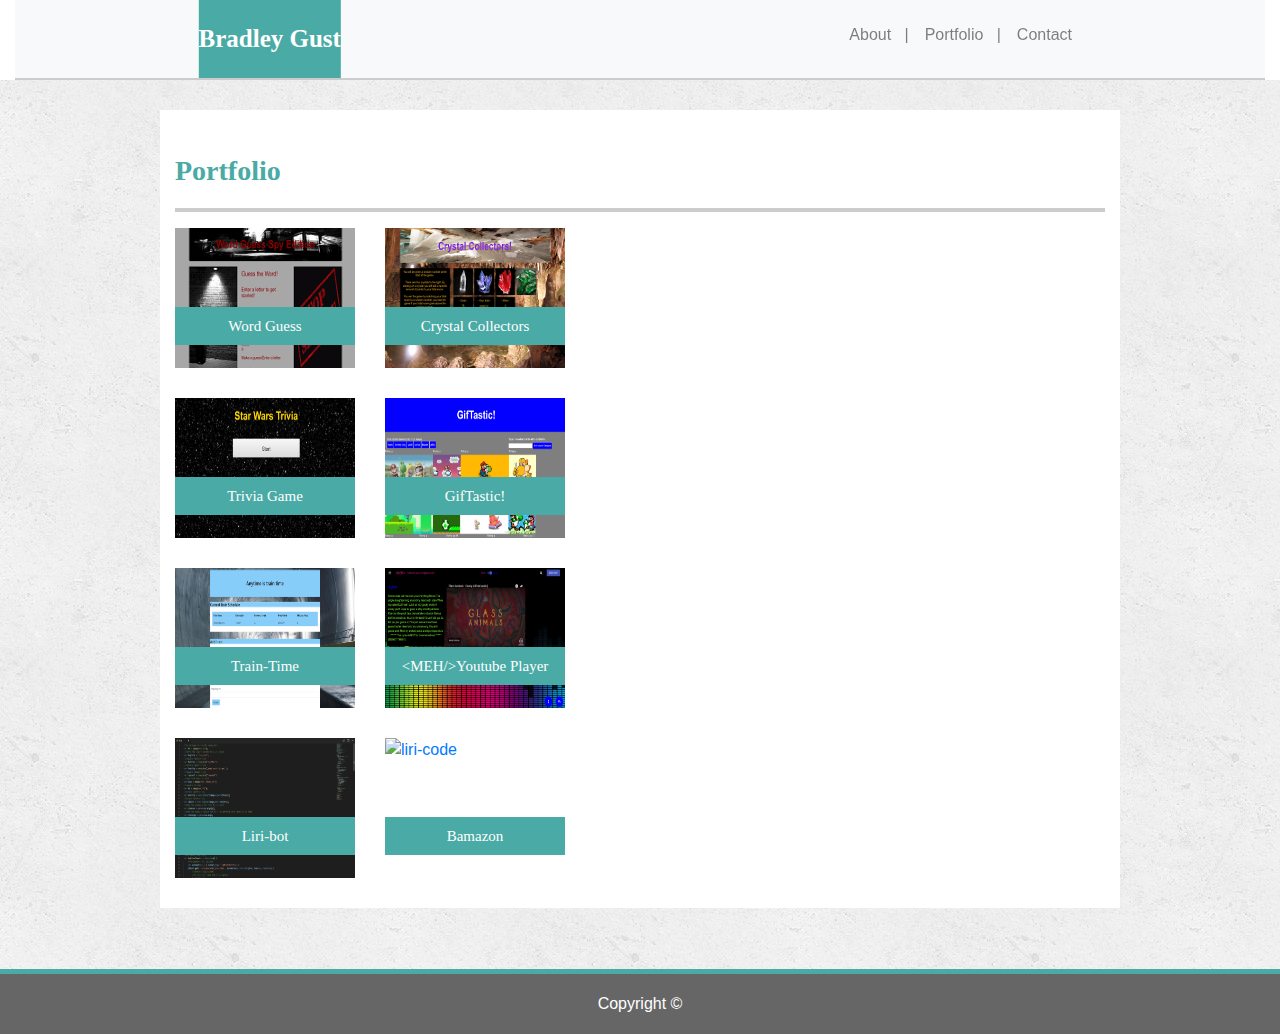
==== portfolio.html @ fe29182d "added bamazon" ====
<!DOCTYPE html>
<html lang="en-us">

<head>

  <meta charset="UTF-8">
  <meta name="viewport" content="width=device-width, initial-scale=1, shrink-to-fit=no">
  <link rel="stylesheet" type="text/css" href="assets/css/reset.css">
  <link rel="stylesheet" type="text/css" href="assets/css/style.css">
  <link rel="stylesheet" href="https://maxcdn.bootstrapcdn.com/bootstrap/4.0.0/css/bootstrap.min.css"  integrity="sha384-Gn5384xqQ1aoWXA+058RXPxPg6fy4IWvTNh0E263XmFcJlSAwiGgFAW/dAiS6JXm" crossorigin="anonymous">
  <title>Portfolio</title>

</head>

<body background="assets/images/concrete.png">
    
    <div class="container-fluid navigate">
      <nav class="navbar navbar-expand-lg navbar-light bg-light">
          
            <div class="name">Bradley Gust</div>
            
            <button class="navbar-toggler" type="button" data-toggle="collapse" data-target="#navbarNavAltMarkup" aria-controls="navbarNavAltMarkup" aria-expanded="false" aria-label="Toggle navigation">
              <span class="navbar-toggler-icon"></span>
            </button>
            <div class="collapse navbar-collapse" id="navbarNavAltMarkup">
              <div class="navbar-nav">
                <a class="nav-item nav-link" href="index.html">About &nbsp; |</a>
                <a class="nav-item nav-link" href="portfolio.html">Portfolio &nbsp; |</a>
                <a class="nav-item nav-link"  href="contact.html">Contact</a>
              </div>
            </div>
      </nav>
    </div>  
    <div class="container-fluid main">
        <div class="row">
            <div class="col";>
                <br>
                <div class="main-name">
                <h3><strong>Portfolio</strong></h3>
                </div>
                <hr style="background-color: #cccccc; border: 2px solid #cccccc;">
            </div>
        </div>
        <div class="row my-portfolio">
                <div class="col d-flex flex-wrap">
                    <div class="portfolio">
                        <a href="https://gustbrad.github.io/Word-Guess-Game/"><img class="w-100 h-100" src="assets/images/wordGuess.jpg" alt="wordGuess"></a>
                        <h3 class="portfolio-caption">Word Guess</h3>
                    </div>
                    <div class="portfolio">
                        <a href="https://gustbrad.github.io/unit-4-game/"><img class="w-100 h-100" src="assets/images/crystalCollectors.jpg" alt="crystalCollectors"></a>
                        <h3 class="portfolio-caption">Crystal Collectors</h3>
                    </div>
                    <div class="portfolio">
                        <a href="https://gustbrad.github.io/trivia-game/"><img class="w-100 h-100" src="assets/images/triviaGame.jpg" alt="triviaGame"></a>
                        <h3 class="portfolio-caption">Trivia Game</h3>
                    </div>
                    <div class="portfolio">
                        <a href="https://gustbrad.github.io/GifTastic/"><img class="w-100 h-100" src="assets/images/giftastic.png" alt="giftastic"></a>
                        <h3 class="portfolio-caption">GifTastic!</h3>
                    </div>
                    <div class="portfolio">
                        <a href="https://gustbrad.github.io/train-time/"><img class="w-100 h-100" src="assets/images/train-time.png" alt="train-time"></a>
                        <h3 class="portfolio-caption">Train-Time</h3>
                    </div>
                    <div class="portfolio">
                        <a href="https://gustbrad.github.io/mehyoutubeplayer/"><img class="w-100 h-100" src="assets/images/project-1.jpg" alt="project-1"></a>
                        <h3 class="portfolio-caption">&lt;MEH/>Youtube Player</h3>
                    </div>
                    <div class="portfolio">
                        <a href="https://github.com/gustbrad/liri-node-app.git"><img class="w-100 h-100" src="assets/images/liri.jpg" alt="liri-code"></a>
                        <h3 class="portfolio-caption">Liri-bot</h3>
                    </div>
                    <div class="portfolio">
                        <a href="https://github.com/gustbrad/bamazon.git"><img class="w-100 h-100" src="assets/images/bamazon.jpg" alt="liri-code"></a>
                        <h3 class="portfolio-caption">Bamazon</h3>
                    </div>
                </div>
            </div>
        </div>

        <br><br><br><br>
    
    
        <footer class="footer">
            <div class="container-fluid" style="height: 5px; background-color: #4aaaa5; position: absolute; bottom: 60px;"></div>
            <div class="container text-center">
                <span>Copyright &#0169;</span>
            </div>
        </footer>
    </body>
</html>
---- assets/css/style.css ----
.navbar-nav{
  position:fixed;
  top:15px;
  right:200px;
  text-align: right;
}

.main{
  background-color: white;
  margin-left:auto;
  margin-right:auto;
  max-width:960px;
  margin-top:30px;
  left: 50%;
  transform: translateX(0%);
  height:auto;
  margin-bottom: 30px;
}



.name-item{
  background-color: #4aaaa5;

  color:white;
  font-size: 25px;
  font-weight: bold;
  font-family: 'Georgia', Times, Times New Roman, serif;
  position: relative;
  padding-top: 20.5px;
  padding-bottom: 20.5px;
  bottom: 0;
  top:0;
  left: 19.6%;
  transform: translateX(-50%);
}

.navigate{
  width: auto;
  background-color: white;
  
}

.my-portfolio{
  max-width: 600px;
}

.name{
  padding-top: 20.5px;
  padding-bottom: 20.5px;
  bottom: 0;
  background-color: #4aaaa5;
  color:white;
  font-size: 25px;
  font-weight: bold;
  font-family: 'Georgia', Times, Times New Roman, serif;
  position: relative;
  left: 19.6%;
  transform: translateX(-50%);
}
.navbar{
  border-bottom: 2px solid #cccccc;
  height: 80px;
  border-width: 100%;
}


input[type=text] {
  width: 98%;
}

.message1{
  height:135px;
  width: 98%;
}

.submitbutton{
  background-color: #4aaaa5;
  border: none;
  margin: 0 0 0 0;
  color: white;
  height: 25px;
  width: 80px;
left: 360px;
}

.nav-item{
margin-left: 0;
}

html {
  position: relative;
  min-height: 100%;
}
body {
  margin-bottom: 60px; 
}



.main-name {
  font-family: 'Georgia', Times, Times New Roman, serif;
  color: #4aaaa5;
  font-weight: bold;
  font-size: 25px;
  margin-top: 20px;
  margin-bottom: 20px;
}




.container {
  width: auto;
  max-width: 680px;
  padding: 0 15px;
}

.portfolio {
  position: relative;
  width: 180px;
  height: 140px;
  
  margin-right: 30px;
  margin-bottom: 30px;
}
.portfolio-caption {
  font-family: 'Georgia', Times, Times New Roman, serif;
  position: absolute;
  left: 0px;
  right: 0px;
  bottom: 15px;
  padding: 10px;
  font-size: 15px;
  color: white;
  text-align: center;
  background-color: #4aaaa5;
}

#pictures img {
  position:absolute;
  -webkit-transition: opacity 1s ease-in-out;
  -moz-transition: opacity 1s ease-in-out;
  -o-transition: opacity 1s ease-in-out;
  transition: opacity 1s ease-in-out;
}

#pictures img.second {
animation-name: picturesFadeInOut;
animation-timing-function: ease-in-out;
animation-iteration-count: infinite;
animation-duration: 10s;
animation-direction: alternate;
}


.footer {
  position: absolute;
  margin-top: 20px;
  bottom: 0;
  width: 100%;
  height: 60px; 
  line-height: 60px; 
  background-color: #666666;
  color: #ffffff;
}



.text-muted{
  color: #ffffff;
}
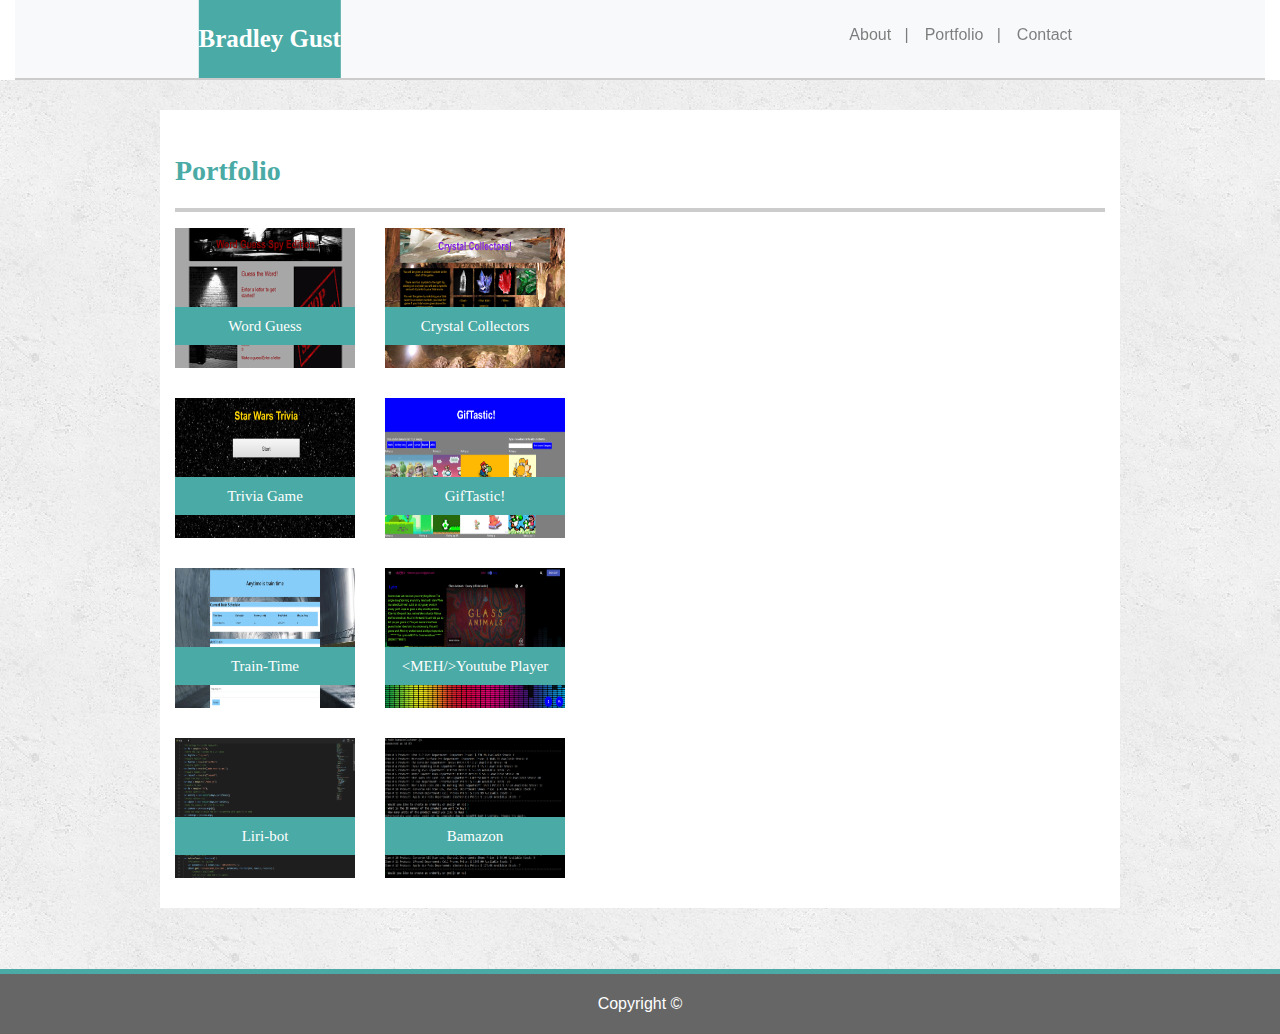
==== commit d6200417: "fixed extension" ====
--- a/portfolio.html
+++ b/portfolio.html
@@ -72,7 +72,7 @@
                         <h3 class="portfolio-caption">Liri-bot</h3>
                     </div>
                     <div class="portfolio">
-                        <a href="https://github.com/gustbrad/bamazon.git"><img class="w-100 h-100" src="assets/images/bamazon.jpg" alt="liri-code"></a>
+                        <a href="https://github.com/gustbrad/bamazon.git"><img class="w-100 h-100" src="assets/images/bamazon.jpg" alt="bamazon"></a>
                         <h3 class="portfolio-caption">Bamazon</h3>
                     </div>
                 </div>
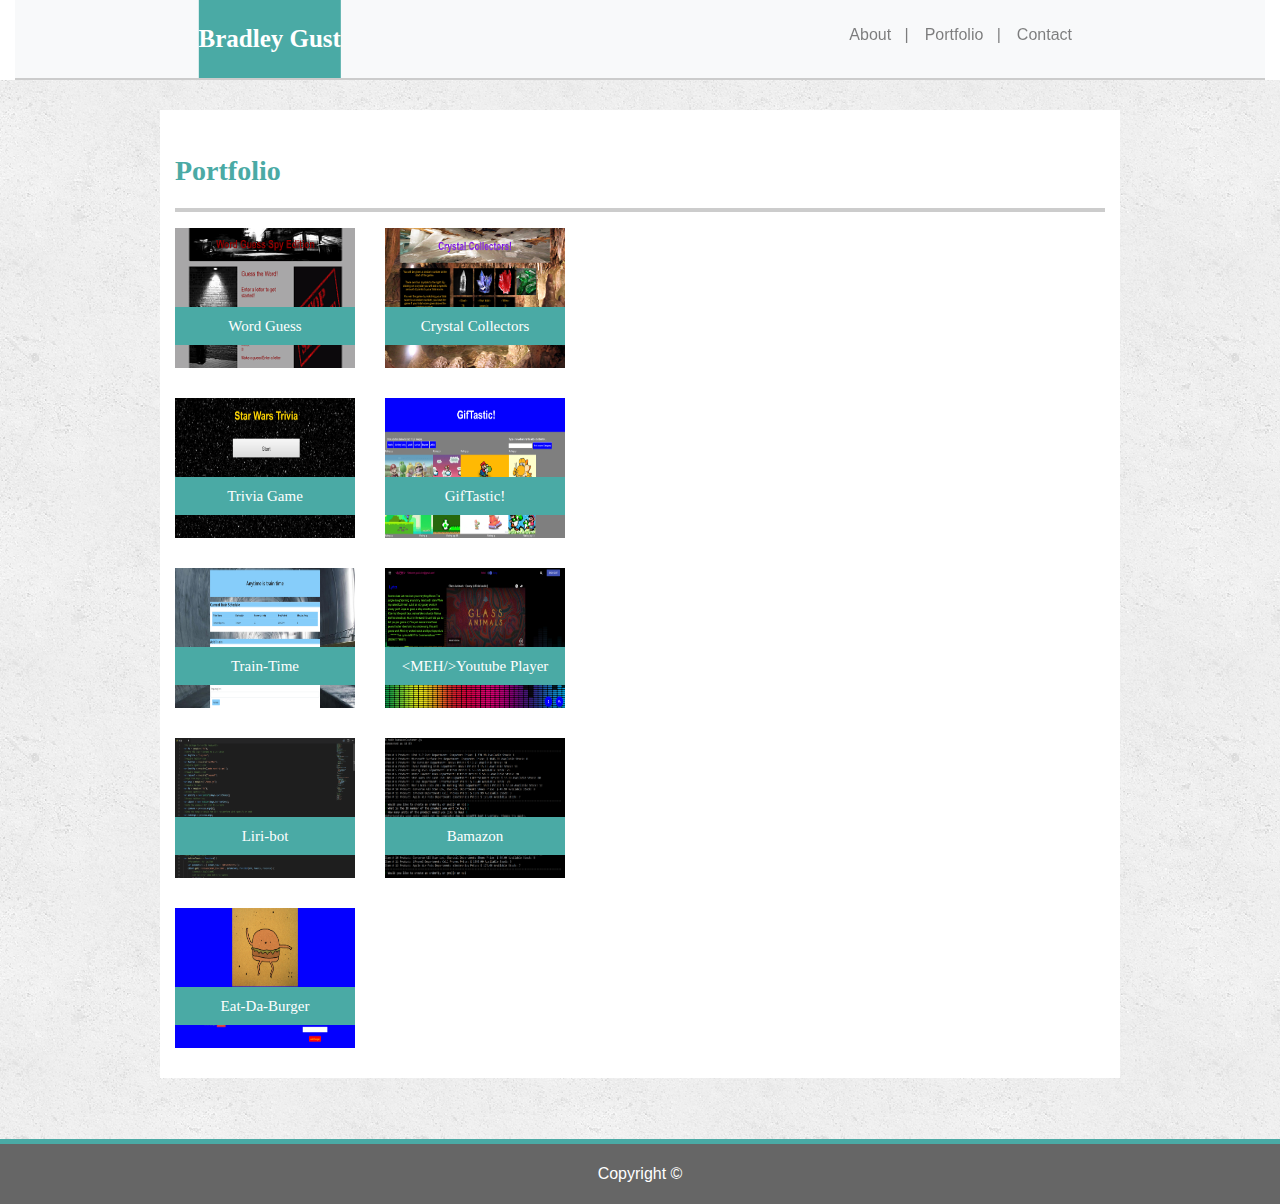
==== commit 3d19af77: "added eat da burger" ====
--- a/portfolio.html
+++ b/portfolio.html
@@ -75,6 +75,10 @@
                         <a href="https://github.com/gustbrad/bamazon.git"><img class="w-100 h-100" src="assets/images/bamazon.jpg" alt="bamazon"></a>
                         <h3 class="portfolio-caption">Bamazon</h3>
                     </div>
+                    <div class="portfolio">
+                        <a href="https://eat-da-burger-1000.herokuapp.com/"><img class="w-100 h-100" src="assets/images/eat-da-burger.jpg" alt="eat-da-burger"></a>
+                        <h3 class="portfolio-caption">Eat-Da-Burger</h3>
+                    </div>
                 </div>
             </div>
         </div>
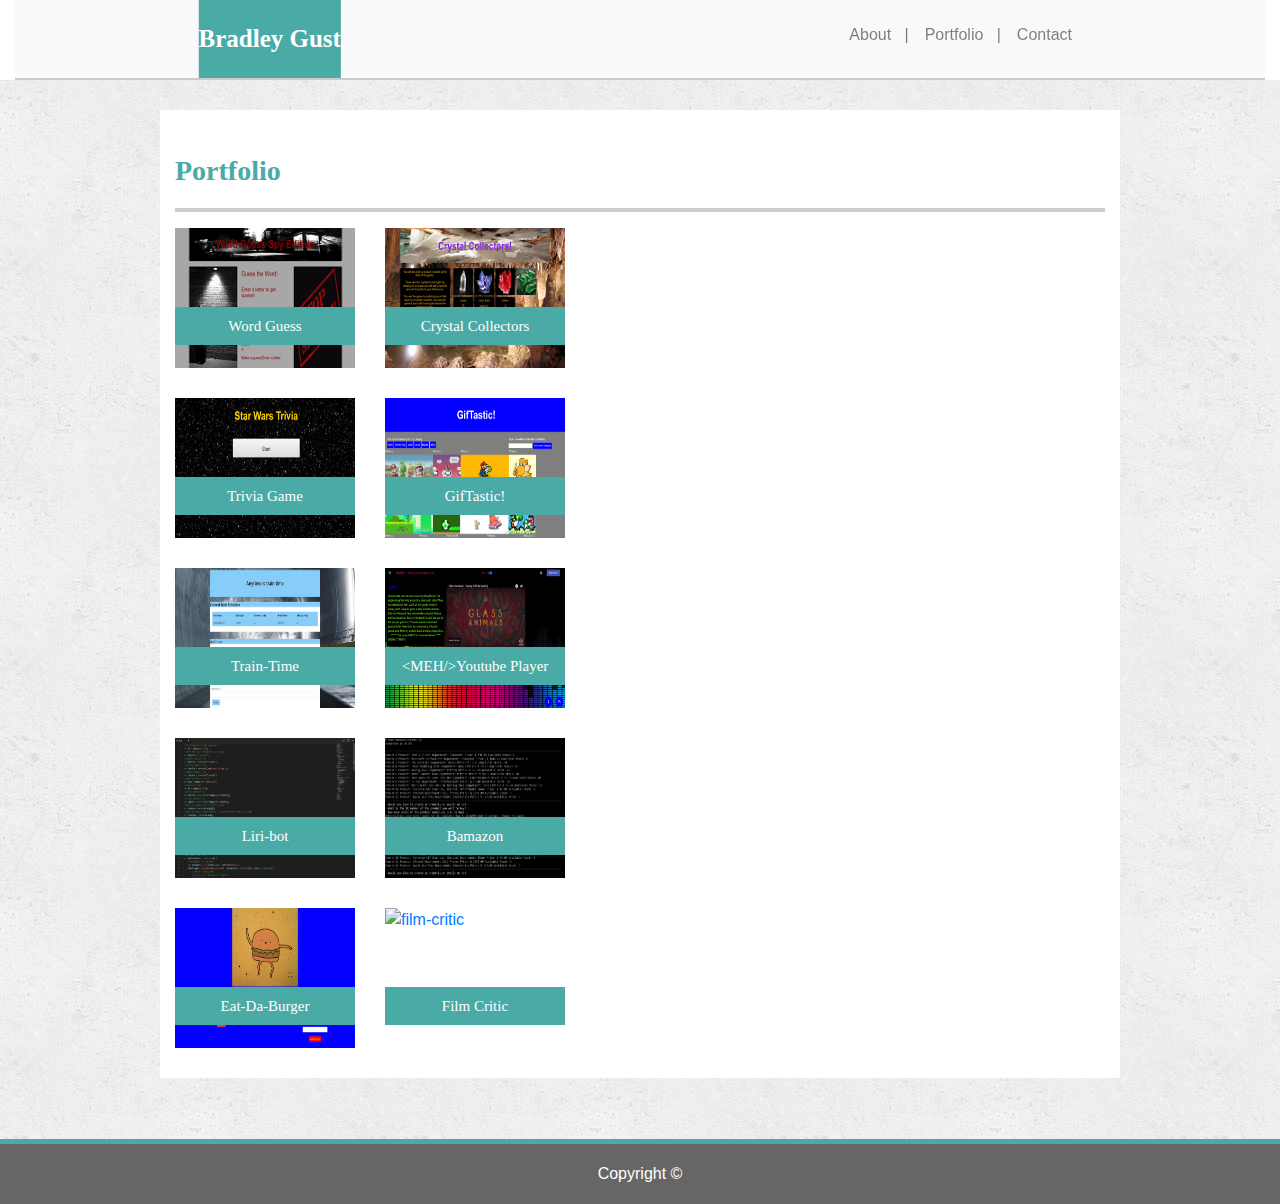
==== commit 157e7fc4: "added project 2" ====
--- a/portfolio.html
+++ b/portfolio.html
@@ -79,6 +79,10 @@
                         <a href="https://eat-da-burger-1000.herokuapp.com/"><img class="w-100 h-100" src="assets/images/eat-da-burger.jpg" alt="eat-da-burger"></a>
                         <h3 class="portfolio-caption">Eat-Da-Burger</h3>
                     </div>
+                    <div class="portfolio">
+                        <a href="https://criticmovies.herokuapp.com/"><img class="w-100 h-100" src="assets/images/filmcritic.jpg" alt="film-critic"></a>
+                        <h3 class="portfolio-caption">Film Critic</h3>
+                    </div>
                 </div>
             </div>
         </div>
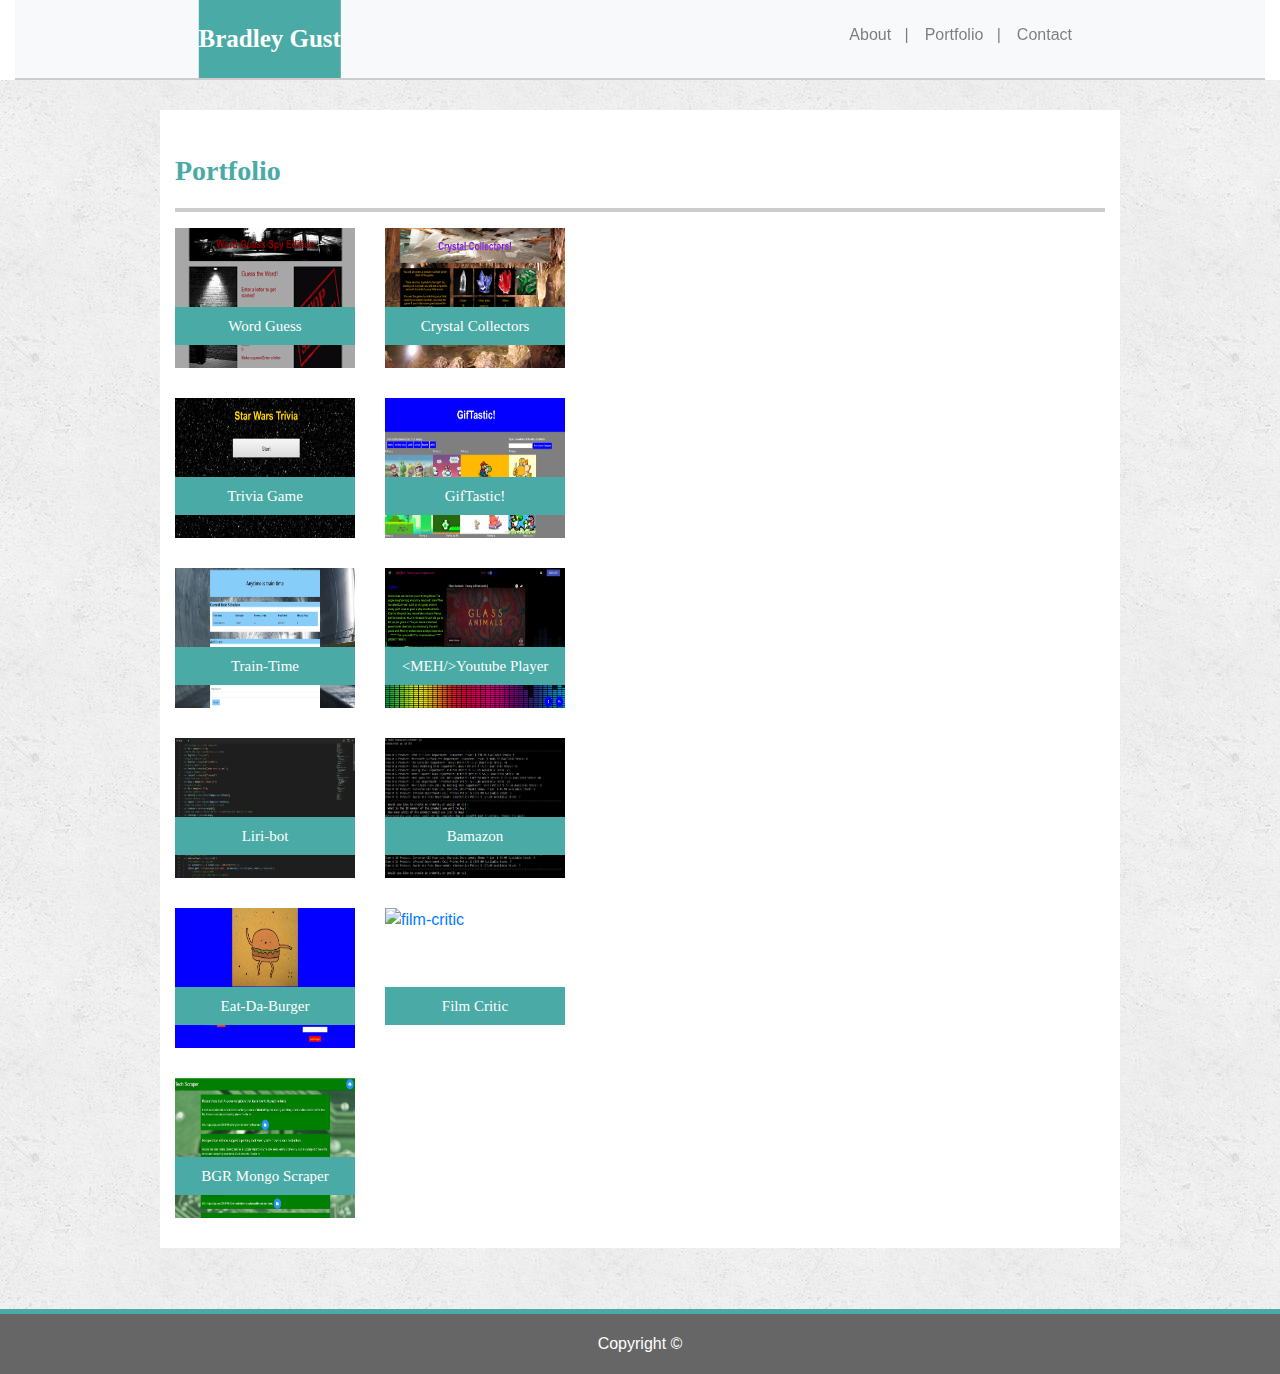
==== commit adf07025: "added scraper" ====
--- a/portfolio.html
+++ b/portfolio.html
@@ -83,6 +83,10 @@
                         <a href="https://criticmovies.herokuapp.com/"><img class="w-100 h-100" src="assets/images/filmcritic.jpg" alt="film-critic"></a>
                         <h3 class="portfolio-caption">Film Critic</h3>
                     </div>
+                    <div class="portfolio">
+                        <a href="https://bgr-scraper.herokuapp.com/"><img class="w-100 h-100" src="assets/images/bgr-scraper.jpg" alt="BGR-Scraper"></a>
+                        <h3 class="portfolio-caption">BGR Mongo Scraper</h3>
+                    </div>
                 </div>
             </div>
         </div>
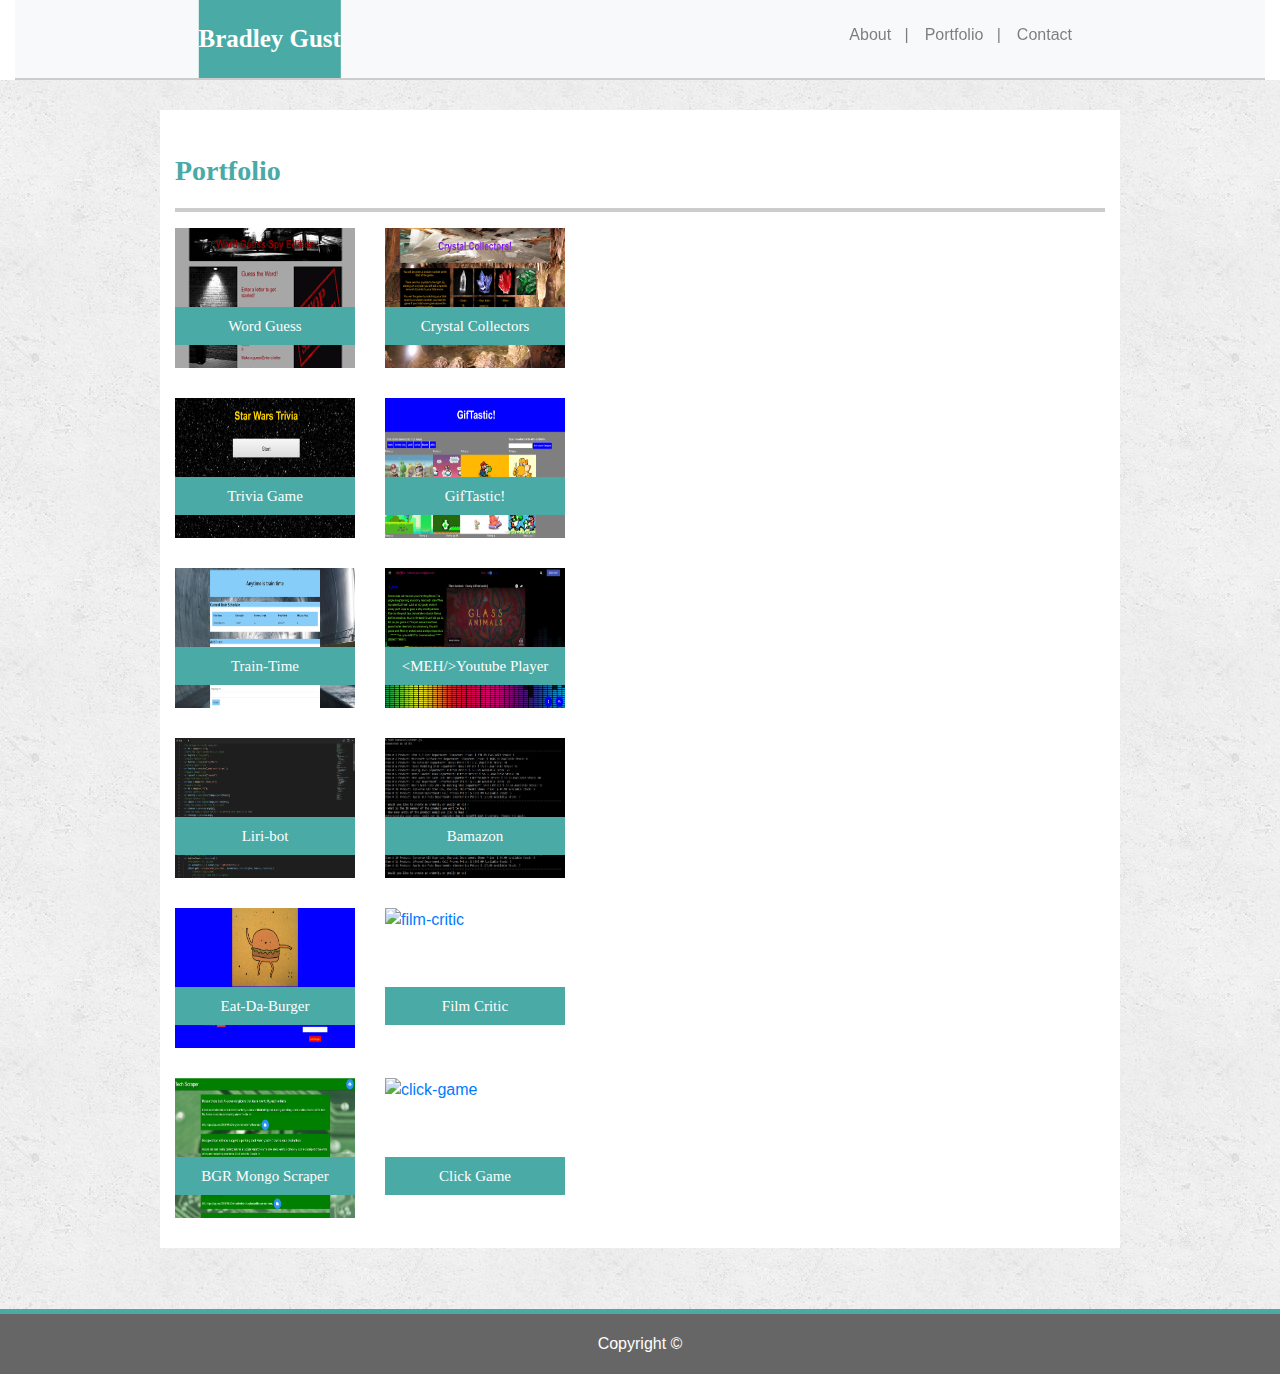
==== commit 0e1729aa: "added clcik game" ====
--- a/portfolio.html
+++ b/portfolio.html
@@ -87,6 +87,10 @@
                         <a href="https://bgr-scraper.herokuapp.com/"><img class="w-100 h-100" src="assets/images/bgr-scraper.jpg" alt="BGR-Scraper"></a>
                         <h3 class="portfolio-caption">BGR Mongo Scraper</h3>
                     </div>
+                    <div class="portfolio">
+                        <a href="https://gustbrad.github.io/click-game/"><img class="w-100 h-100" src="assets/images/click-game.jpg" alt="click-game"></a>
+                        <h3 class="portfolio-caption">Click Game</h3>
+                    </div>
                 </div>
             </div>
         </div>
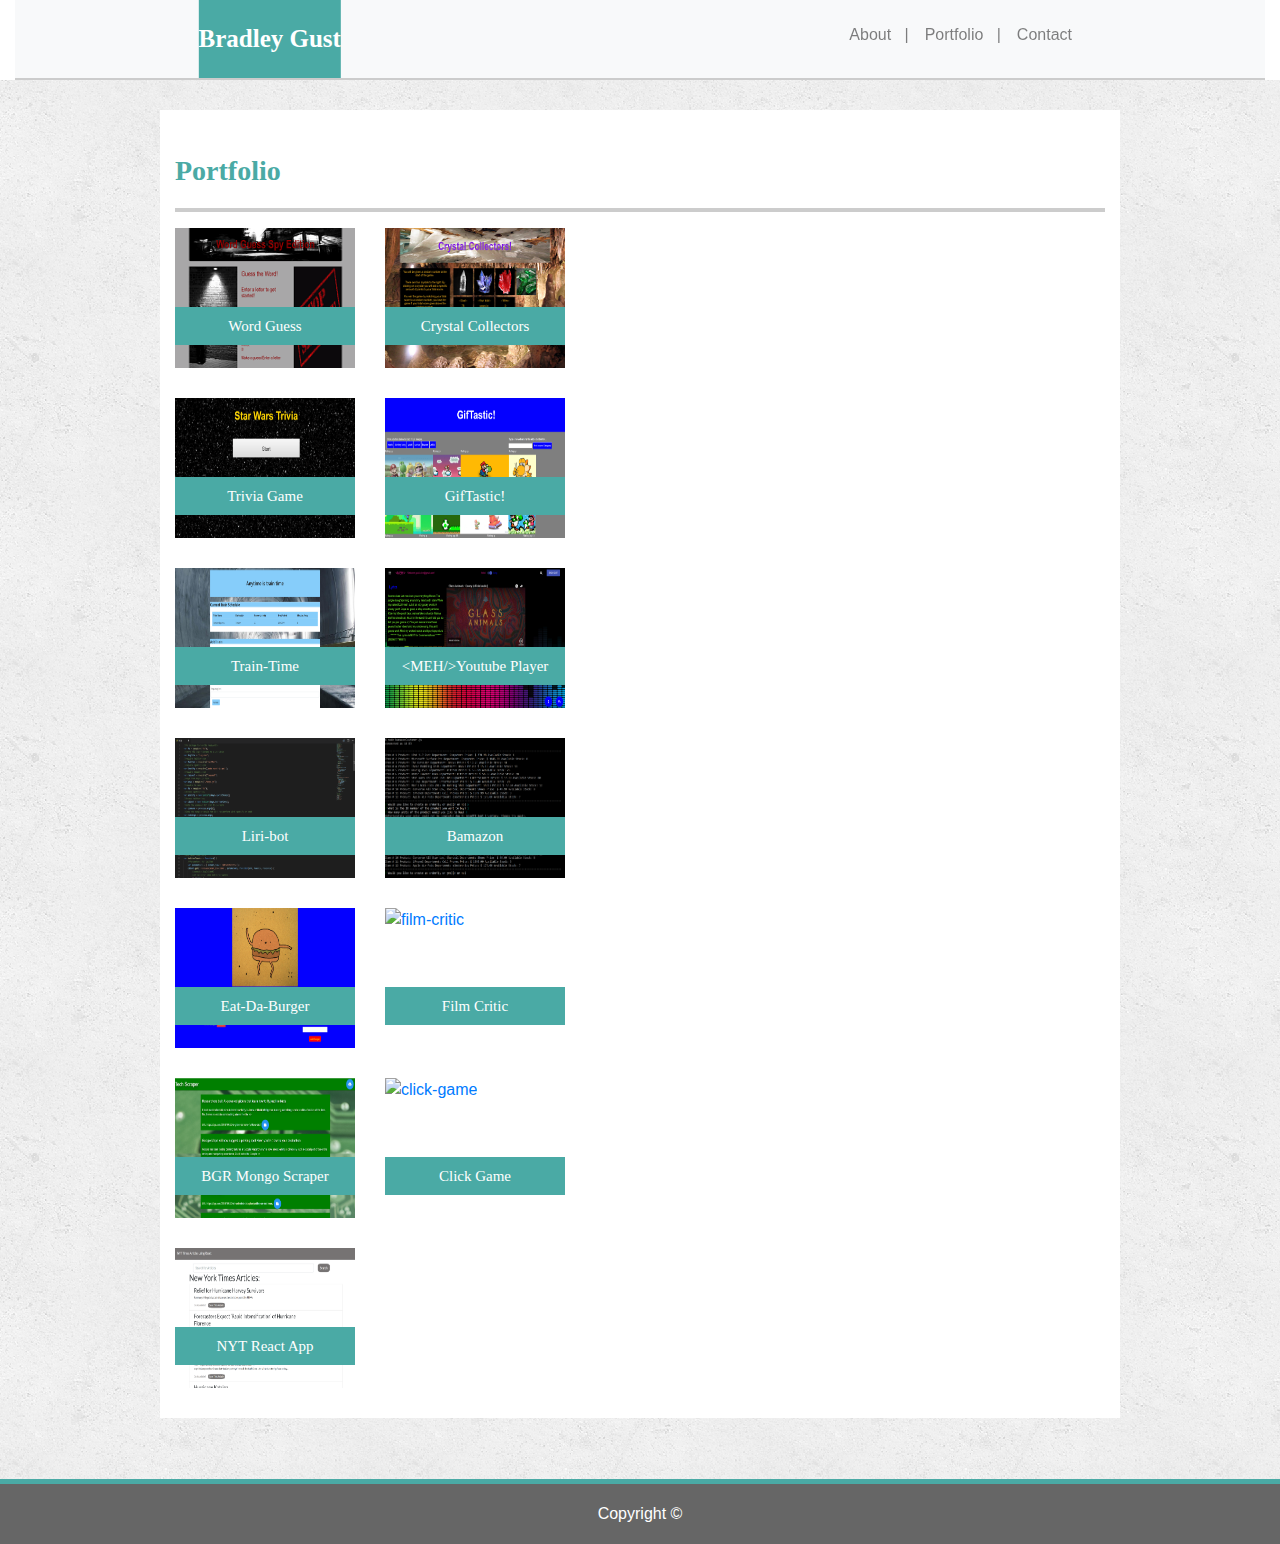
==== commit 4e26f04e: "added react app" ====
--- a/portfolio.html
+++ b/portfolio.html
@@ -91,6 +91,10 @@
                         <a href="https://gustbrad.github.io/click-game/"><img class="w-100 h-100" src="assets/images/click-game.jpg" alt="click-game"></a>
                         <h3 class="portfolio-caption">Click Game</h3>
                     </div>
+                    <div class="portfolio">
+                        <a href="https://nyt-react-app-2018.herokuapp.com/"><img class="w-100 h-100" src="assets/images/nyt-react.jpg" alt="nyt-react"></a>
+                        <h3 class="portfolio-caption">NYT React App</h3>
+                    </div>
                 </div>
             </div>
         </div>
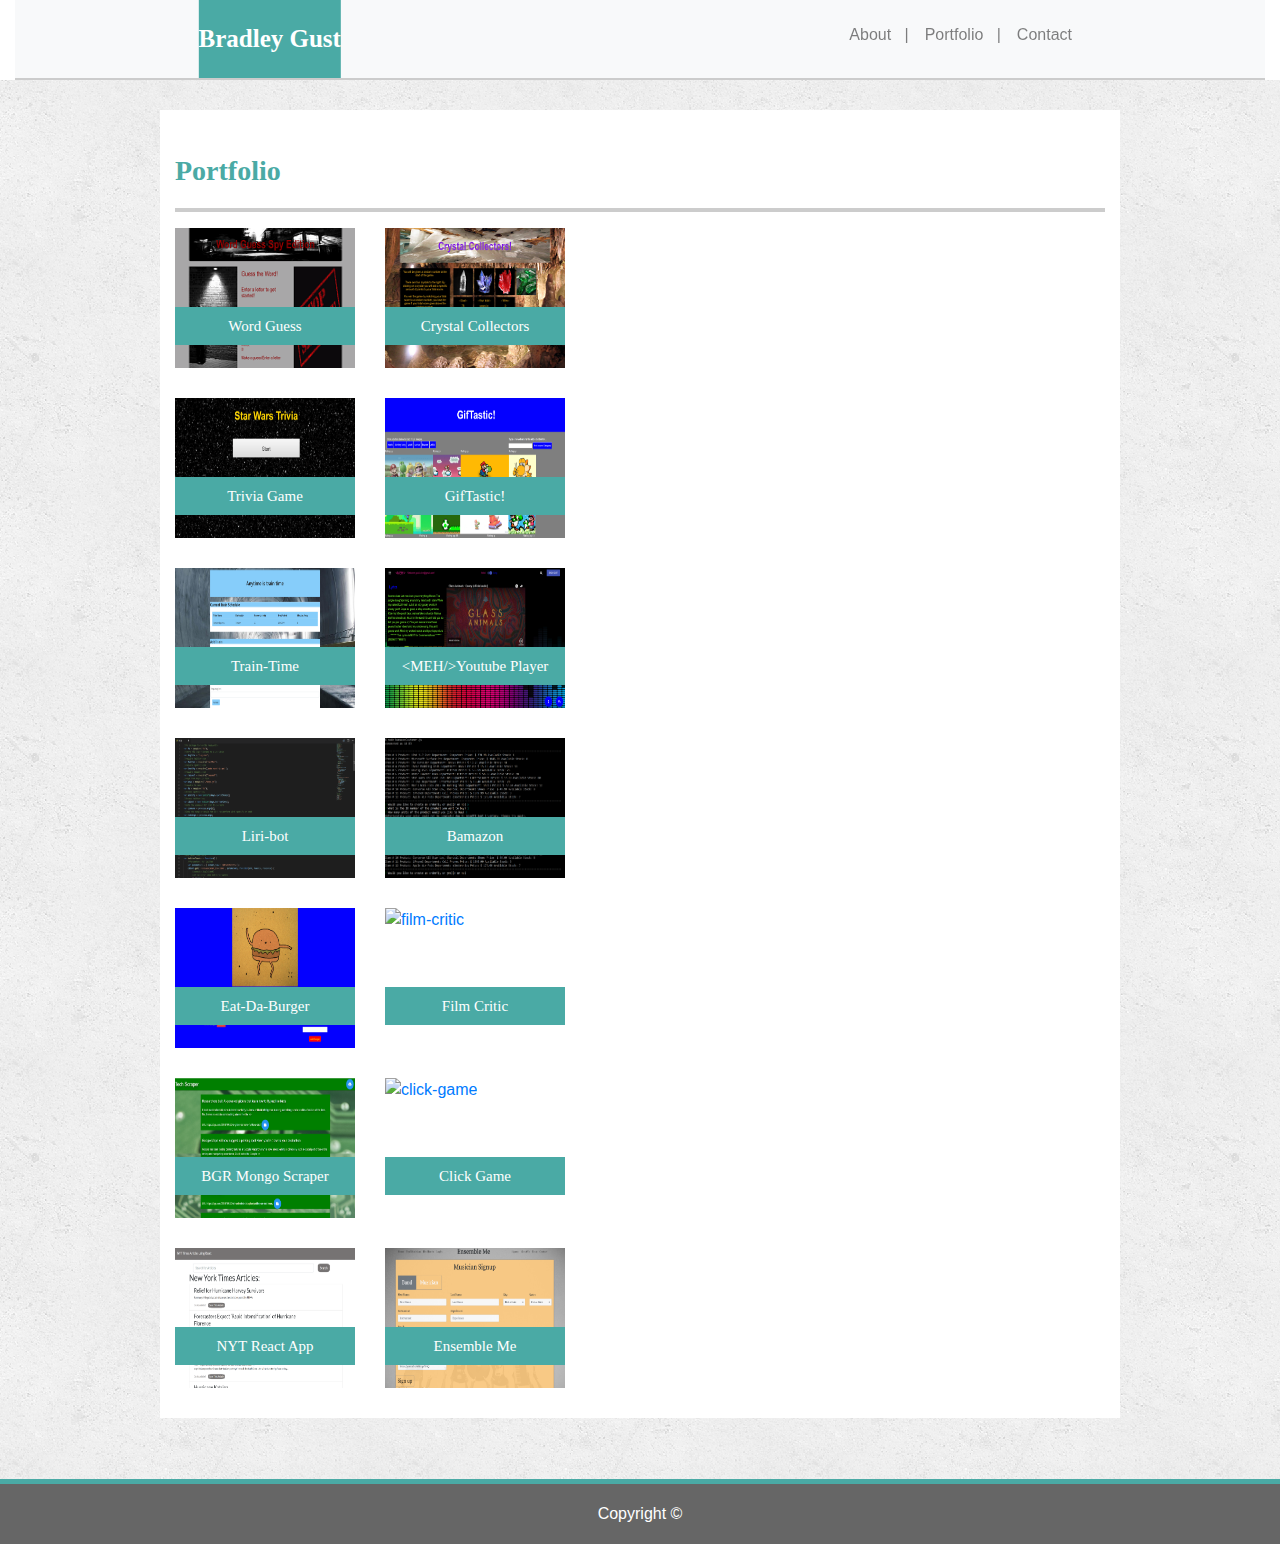
==== commit 9c48956e: "adding project 3" ====
--- a/portfolio.html
+++ b/portfolio.html
@@ -95,6 +95,10 @@
                         <a href="https://nyt-react-app-2018.herokuapp.com/"><img class="w-100 h-100" src="assets/images/nyt-react.jpg" alt="nyt-react"></a>
                         <h3 class="portfolio-caption">NYT React App</h3>
                     </div>
+                    <div class="portfolio">
+                        <a href="https://ensemble-me.herokuapp.com/"><img class="w-100 h-100" src="assets/images/ensemble.jpg" alt="ensemble"></a>
+                        <h3 class="portfolio-caption">Ensemble Me</h3>
+                    </div>
                 </div>
             </div>
         </div>
